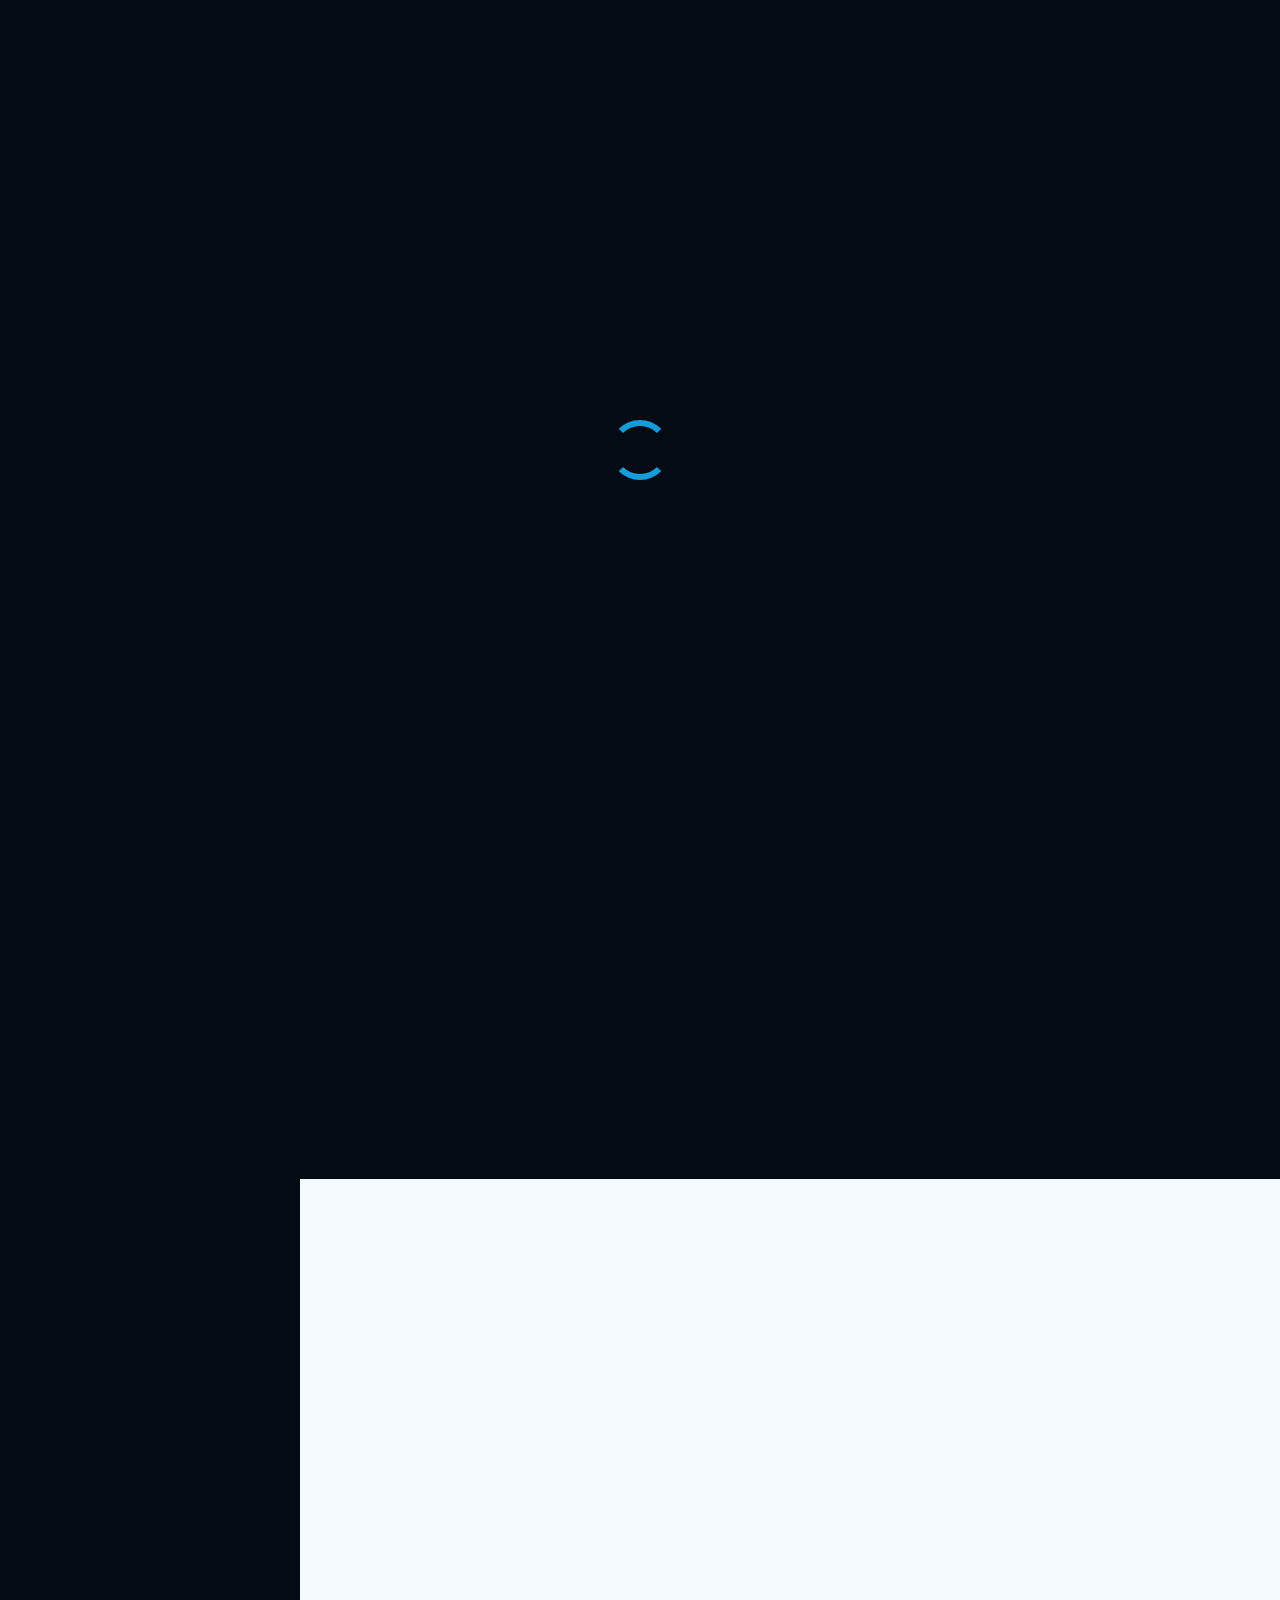
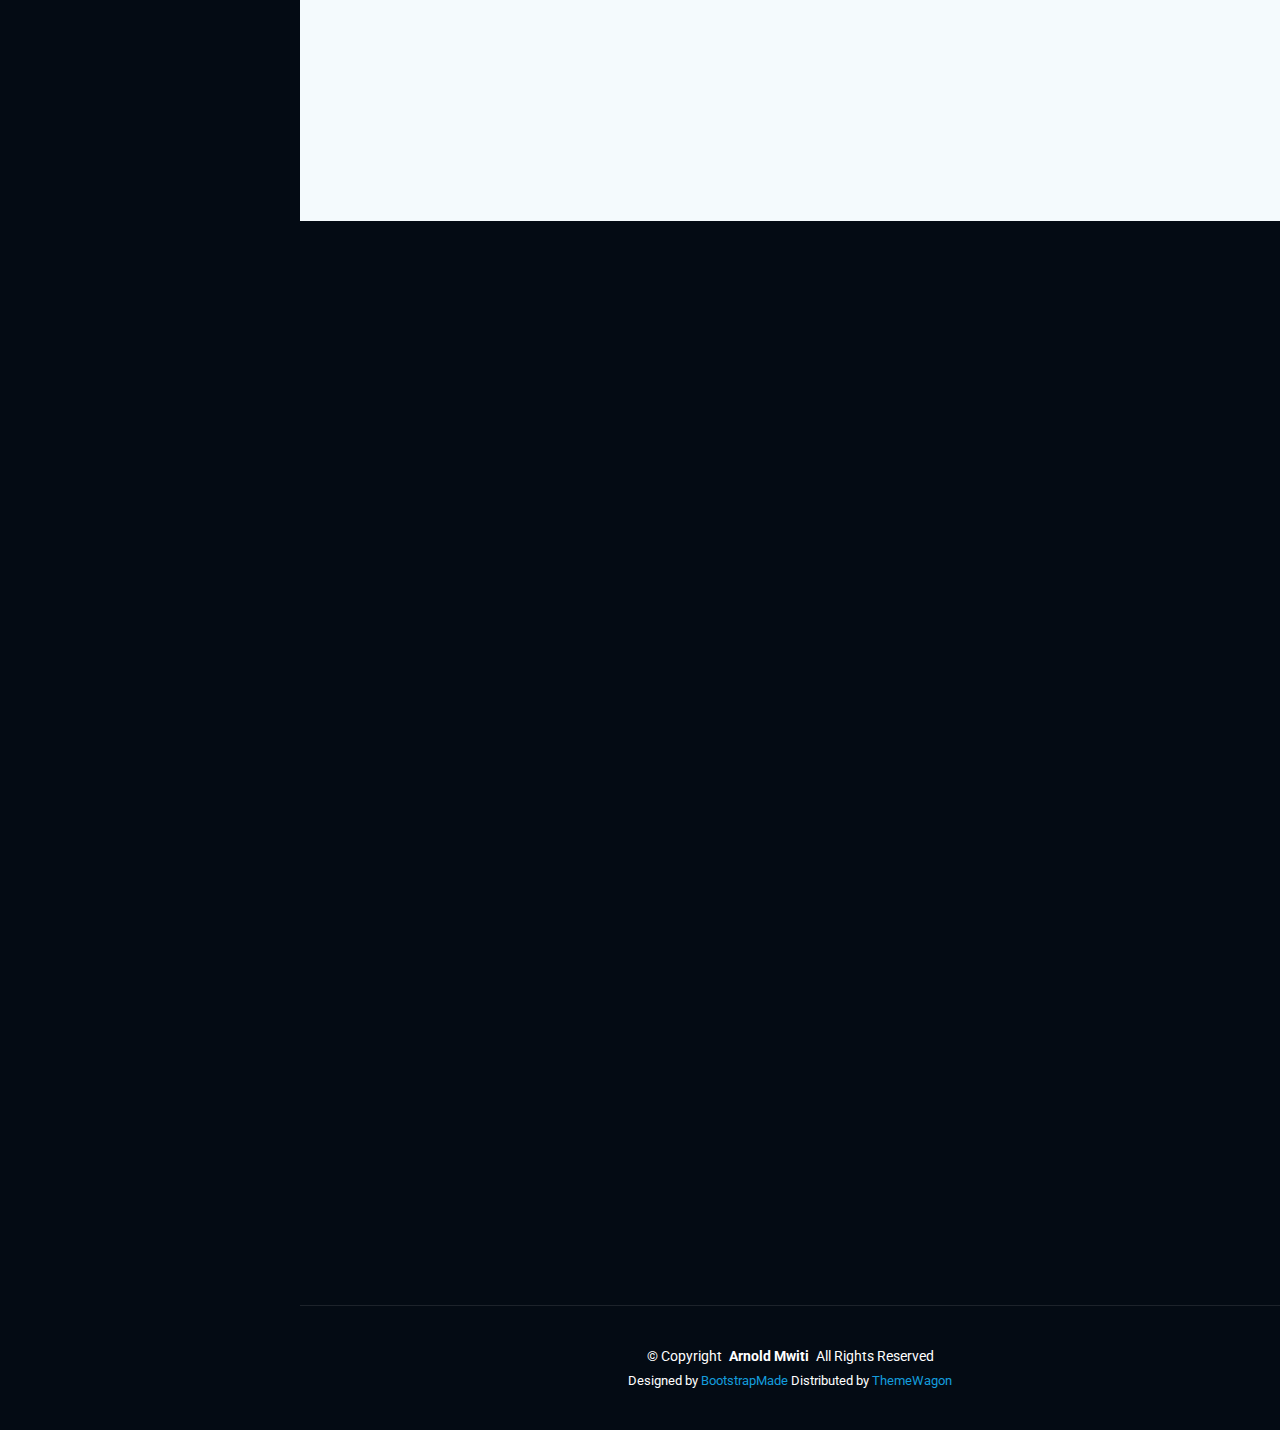
==== iPortfolio-1.0.0/index.html @ caf53bd7 "u" ====
<!DOCTYPE html>
<html lang="en">

<head>
  <meta charset="utf-8">
  <meta content="width=device-width, initial-scale=1.0" name="viewport">
  <title>My Portfolio</title>
  <meta content="" name="description">
  <meta content="" name="keywords">

  <!-- Favicons -->
  <link href="assets/img/favicon.png" rel="icon">
  <link href="assets/img/apple-touch-icon.png" rel="apple-touch-icon">

  <!-- Fonts -->
  <link href="https://fonts.googleapis.com" rel="preconnect">
  <link href="https://fonts.gstatic.com" rel="preconnect" crossorigin>
  <link href="https://fonts.googleapis.com/css2?family=Roboto:ital,wght@0,100;0,300;0,400;0,500;0,700;0,900;1,100;1,300;1,400;1,500;1,700;1,900&family=Poppins:ital,wght@0,100;0,200;0,300;0,400;0,500;0,600;0,700;0,800;0,900;1,100;1,200;1,300;1,400;1,500;1,600;1,700;1,800;1,900&family=Raleway:ital,wght@0,100;0,200;0,300;0,400;0,500;0,600;0,700;0,800;0,900;1,100;1,200;1,300;1,400;1,500;1,600;1,700;1,800;1,900&display=swap" rel="stylesheet">

  <!-- Vendor CSS Files -->
  <link href="assets/vendor/bootstrap/css/bootstrap.min.css" rel="stylesheet">
  <link href="assets/vendor/bootstrap-icons/bootstrap-icons.css" rel="stylesheet">
  <link href="assets/vendor/aos/aos.css" rel="stylesheet">
  <link href="assets/vendor/glightbox/css/glightbox.min.css" rel="stylesheet">
  <link href="assets/vendor/swiper/swiper-bundle.min.css" rel="stylesheet">

  <!-- Main CSS File -->
  <link href="assets/css/main.css" rel="stylesheet">

  <!-- =======================================================
  * Template Name: iPortfolio
  * Template URL: https://bootstrapmade.com/iportfolio-bootstrap-portfolio-websites-template/
  * Updated: Jun 29 2024 with Bootstrap v5.3.3
  * Author: BootstrapMade.com
  * License: https://bootstrapmade.com/license/
  ======================================================== -->
</head>

<body class="index-page dark-background text-light">

  <header id="header" class="header dark-background d-flex flex-column sticky-top">
    <div class="container d-flex align-items-center justify-content-between">
      <a href="index.html" class="logo d-flex align-items-center">
        <h1 class="sitename">Arnold Mwiti</h1>
      </a>
      <nav id="navmenu" class="navmenu">
        <ul>
          <li><a href="index.html" class="active"><i class="bi bi-house navicon"></i>Home</a></li>
          <li><a href="About.html"><i class="bi bi-person navicon"></i> About</a></li>
          <li><a href="resume.html"><i class="bi bi-file-earmark-text navicon"></i> Resume</a></li>
          <li><a href="services.html"><i class="bi bi-hdd-stack navicon"></i> Services</a></li>
          <li><a href="#contact"><i class="bi bi-envelope navicon"></i> Contact</a></li>
        </ul>
      </nav>
      <a href="resume.html" class="btn btn-primary">Download Resume</a>
    </div>
  </header>
  <main class="main">

    <!-- Hero Section -->
    <section id="hero" class="hero section dark-background">

      <img src="assets/img/my-profile-img.jpg
      " alt="" data-aos="fade-in" class="">

      <div class="container" data-aos="fade-up" data-aos-delay="100">
        <h2>Arnold Mwiti</h2>
        <p>I'm a <span class="typed" data-typed-items="Designer, Developer, Freelancer, Loverboy">Designer</span>
          <span class="typed-cursor typed-cursor--blink" aria-hidden="true"></span>
          <span class="typed-cursor typed-cursor--blink" aria-hidden="true"></span>
        </p>
      </div>

    </section><!-- /Hero Section -->

    

    <!-- Stats Section -->
    <section id="stats" class="stats section">

      <div class="container" data-aos="fade-up" data-aos-delay="100">

        <div class="row gy-4">

          <div class="col-lg-3 col-md-6">
            <div class="stats-item">
              <i class="bi bi-emoji-smile"></i>
              <span data-purecounter-start="0" data-purecounter-end="232" data-purecounter-duration="1" class="purecounter"></span>
              <p><strong>Happy Clients</strong> <span>consequuntur quae</span></p>
            </div>
          </div><!-- End Stats Item -->

          <div class="col-lg-3 col-md-6">
            <div class="stats-item">
              <i class="bi bi-journal-richtext"></i>
              <span data-purecounter-start="0" data-purecounter-end="521" data-purecounter-duration="1" class="purecounter"></span>
              <p><strong>Projects</strong> <span>adipisci atque cum quia aut</span></p>
            </div>
          </div><!-- End Stats Item -->

          <div class="col-lg-3 col-md-6">
            <div class="stats-item">
              <i class="bi bi-headset"></i>
              <span data-purecounter-start="0" data-purecounter-end="1453" data-purecounter-duration="1" class="purecounter"></span>
              <p><strong>Hours Of Support</strong> <span>aut commodi quaerat</span></p>
            </div>
          </div><!-- End Stats Item -->

          <div class="col-lg-3 col-md-6">
            <div class="stats-item">
              <i class="bi bi-people"></i>
              <span data-purecounter-start="0" data-purecounter-end="32" data-purecounter-duration="1" class="purecounter"></span>
              <p><strong>Hard Workers</strong> <span>rerum asperiores dolor</span></p>
            </div>
          </div><!-- End Stats Item -->

        </div>

      </div>

    </section><!-- /Stats Section -->
    <!-- Testimonials Section -->
    <section id="testimonials" class="testimonials section light-background text-dark">

      <!-- Section Title -->
      <div class="container section-title" data-aos="fade-up">
        <h2 class="text-dark">Testimonials</h2>
        <p>Necessitatibus eius consequatur ex aliquid fuga eum quidem sint consectetur velit</p>
      </div><!-- End Section Title -->

      <div class="container" data-aos="fade-up" data-aos-delay="100">

        <div class="swiper init-swiper">
          <script type="application/json" class="swiper-config">
            {
              "loop": true,
              "speed": 600,
              "autoplay": {
                "delay": 5000
              },
              "slidesPerView": "auto",
              "pagination": {
                "el": ".swiper-pagination",
                "type": "bullets",
                "clickable": true
              },
              "breakpoints": {
                "320": {
                  "slidesPerView": 1,
                  "spaceBetween": 40
                },
                "1200": {
                  "slidesPerView": 3,
                  "spaceBetween": 1
                }
              }
            }
          </script>
          <div class="swiper-wrapper">

            <div class="swiper-slide">
              <div class="testimonial-item">
                <p>
                  <i class="bi bi-quote quote-icon-left"></i>
                  <span class="text-dark">Proin iaculis purus consequat sem cure digni ssim donec porttitora entum suscipit rhoncus. Accusantium quam, ultricies eget id, aliquam eget nibh et. Maecen aliquam, risus at semper.</span>
                  <i class="bi bi-quote quote-icon-right"></i>
                </p>
                <img src="assets/img/testimonials/testimonials-1.jpg" class="testimonial-img" alt="">
                <h3>Saul Goodman</h3>
                <h4>Ceo &amp; Founder</h4>
              </div>
            </div><!-- End testimonial item -->

            <div class="swiper-slide">
              <div class="testimonial-item">
                <p>
                  <i class="bi bi-quote quote-icon-left"></i>
                  <span>Export tempor illum tamen malis malis eram quae irure esse labore quem cillum quid malis quorum velit fore eram velit sunt aliqua noster fugiat irure amet legam anim culpa.</span>
                  <i class="bi bi-quote quote-icon-right"></i>
                </p>
                <img src="assets/img/testimonials/testimonials-2.jpg" class="testimonial-img" alt="">
                <h3>Sara Wilsson</h3>
                <h4>Designer</h4>
              </div>
            </div><!-- End testimonial item -->

            <div class="swiper-slide">
              <div class="testimonial-item">
                <p>
                  <i class="bi bi-quote quote-icon-left"></i>
                  <span>Enim nisi quem export duis labore cillum quae magna enim sint quorum nulla quem veniam duis minim tempor labore quem eram duis noster aute amet eram fore quis sint minim.</span>
                  <i class="bi bi-quote quote-icon-right"></i>
                </p>
                <img src="assets/img/testimonials/testimonials-3.jpg" class="testimonial-img" alt="">
                <h3>Jena Karlis</h3>
                <h4>Store Owner</h4>
              </div>
            </div><!-- End testimonial item -->

            <div class="swiper-slide">
              <div class="testimonial-item">
                <p>
                  <i class="bi bi-quote quote-icon-left"></i>
                  <span>Fugiat enim eram quae cillum dolore dolor amet nulla culpa multos export minim fugiat dolor enim duis veniam ipsum anim magna sunt elit fore quem dolore labore illum veniam.</span>
                  <i class="bi bi-quote quote-icon-right"></i>
                </p>
                <img src="assets/img/testimonials/testimonials-4.jpg" class="testimonial-img" alt="">
                <h3>Matt Brandon</h3>
                <h4>Freelancer</h4>
              </div>
            </div><!-- End testimonial item -->

            <div class="swiper-slide">
              <div class="testimonial-item">
                <p>
                  <i class="bi bi-quote quote-icon-left"></i>
                  <span>Quis quorum aliqua sint quem legam fore sunt eram irure aliqua veniam tempor noster veniam sunt culpa nulla illum cillum fugiat legam esse veniam culpa fore nisi cillum quid.</span>
                  <i class="bi bi-quote quote-icon-right"></i>
                </p>
                <img src="assets/img/testimonials/testimonials-5.jpg" class="testimonial-img" alt="">
                <h3>John Larson</h3>
                <h4>Entrepreneur</h4>
              </div>
            </div><!-- End testimonial item -->

          </div>
          <div class="swiper-pagination"></div>
        </div>

      </div>

    </section><!-- /Testimonials Section -->

    <!-- Contact Section -->
    <section id="contact" class="contact section">

      <!-- Section Title -->
      <div class="container section-title" data-aos="fade-up">
        <h2>Contact</h2>
      <p>Feel free to contact us for any questions or inquiries or any other agenda</p>
      </div><!-- End Section Title -->

      <div class="container" data-aos="fade-up" data-aos-delay="100">

        <div class="row gy-4">

          <div class="col-lg-5">

            <div class="info-wrap">
              <div class="info-item d-flex" data-aos="fade-up" data-aos-delay="200">
                <i class="bi bi-geo-alt flex-shrink-0"></i>
                <div>
                  <h3>Address</h3>
                  <p>5467 Essence Hotel, Ndenderu, Kiambu County<Kbd>Kenya</Kbd></p>
                </div>
              </div><!-- End Info Item -->

              <div class="info-item d-flex" data-aos="fade-up" data-aos-delay="300">
                <i class="bi bi-telephone flex-shrink-0"></i>
                <div>
                  <h3>Call Us</h3>
                  <p>+254117343760</p>
                </div>
              </div><!-- End Info Item -->

              <div class="info-item d-flex" data-aos="fade-up" data-aos-delay="400">
                <i class="bi bi-envelope flex-shrink-0"></i>
                <div>
                  <h3>Email Us</h3>
                  <p>arnoldswaz.10@gmail.com</p>
                </div>
              </div><!-- End Info Item -->

              <iframe src="https://www.google.com/maps/embed?pb=!1m18!1m12!1m3!1d498.6194731147928!2d36.73972320254836!3d-1.191399366505799!2m3!1f0!2f0!3f0!3m2!1i1024!2i768!4f13.1!3m3!1m2!1s0x182f235c4962ad95%3A0x1c44b3f46112d46c!2sEssence%20Hotel!5e0!3m2!1ssw!2ske!4v1738244042966!5m2!1ssw!2ske" width="600" height="450" style="border:0;" allowfullscreen="" loading="lazy" referrerpolicy="no-referrer-when-downgrade"></iframe>
            </div>
          </div>

          <div class="col-lg-7">
            <form action="forms/contact.php" method="post" class="php-email-form" data-aos="fade-up" data-aos-delay="200">
              <div class="row gy-4">

                <div class="col-md-6">
                  <label for="name-field" class="pb-2">Your Name</label>
                  <input type="text" name="name" id="name-field" class="form-control" required="">
                </div>

                <div class="col-md-6">
                  <label for="email-field" class="pb-2">Your Email</label>
                  <input type="email" class="form-control" name="email" id="email-field" required="">
                </div>

                <div class="col-md-12">
                  <label for="subject-field" class="pb-2">Subject</label>
                  <input type="text" class="form-control" name="subject" id="subject-field" required="">
                </div>

                <div class="col-md-12">
                  <label for="message-field" class="pb-2">Message</label>
                  <textarea class="form-control" name="message" rows="10" id="message-field" required=""></textarea>
                </div>

                <div class="col-md-12 text-center">
                  <div class="loading">Loading</div>
                  <div class="error-message"></div>
                  <div class="sent-message">Your message has been sent. Thank you!</div>

                  <button type="submit">Send Message</button>
                </div>

              </div>
            </form>
          </div><!-- End Contact Form -->

        </div>

      </div>

    </section><!-- /Contact Section -->

  </main>

  <footer id="footer" class="footer position-relative dark-background">

    <div class="container">
      <div class="copyright text-center ">
        <p>© <span>Copyright</span> <strong class="px-1 sitename">Arnold Mwiti</strong> <span>All Rights Reserved</span></p>
      </div>
      <div class="credits">
        <!-- All the links in the footer should remain intact. -->
        <!-- You can delete the links only if you've purchased the pro version. -->
        <!-- Licensing information: https://bootstrapmade.com/license/ -->
        <!-- Purchase the pro version with working PHP/AJAX contact form: [buy-url] -->
        Designed by <a href="https://bootstrapmade.com/">BootstrapMade</a> Distributed by <a href="https://themewagon.com">ThemeWagon</a>
      </div>
    </div>

  </footer>

  <!-- Scroll Top -->
  <a href="#" id="scroll-top" class="scroll-top d-flex align-items-center justify-content-center"><i class="bi bi-arrow-up-short"></i></a>

  <!-- Preloader -->
  <div id="preloader"></div>

  <!-- Vendor JS Files -->
  <script src="assets/vendor/bootstrap/js/bootstrap.bundle.min.js"></script>
  <script src="assets/vendor/php-email-form/validate.js"></script>
  <script src="assets/vendor/aos/aos.js"></script>
  <script src="assets/vendor/typed.js/typed.umd.js"></script>
  <script src="assets/vendor/purecounter/purecounter_vanilla.js"></script>
  <script src="assets/vendor/waypoints/noframework.waypoints.js"></script>
  <script src="assets/vendor/glightbox/js/glightbox.min.js"></script>
  <script src="assets/vendor/imagesloaded/imagesloaded.pkgd.min.js"></script>
  <script src="assets/vendor/isotope-layout/isotope.pkgd.min.js"></script>
  <script src="assets/vendor/swiper/swiper-bundle.min.js"></script>

  <!-- Main JS File -->
  <script src="assets/js/main.js"></script>

</body>

</html>
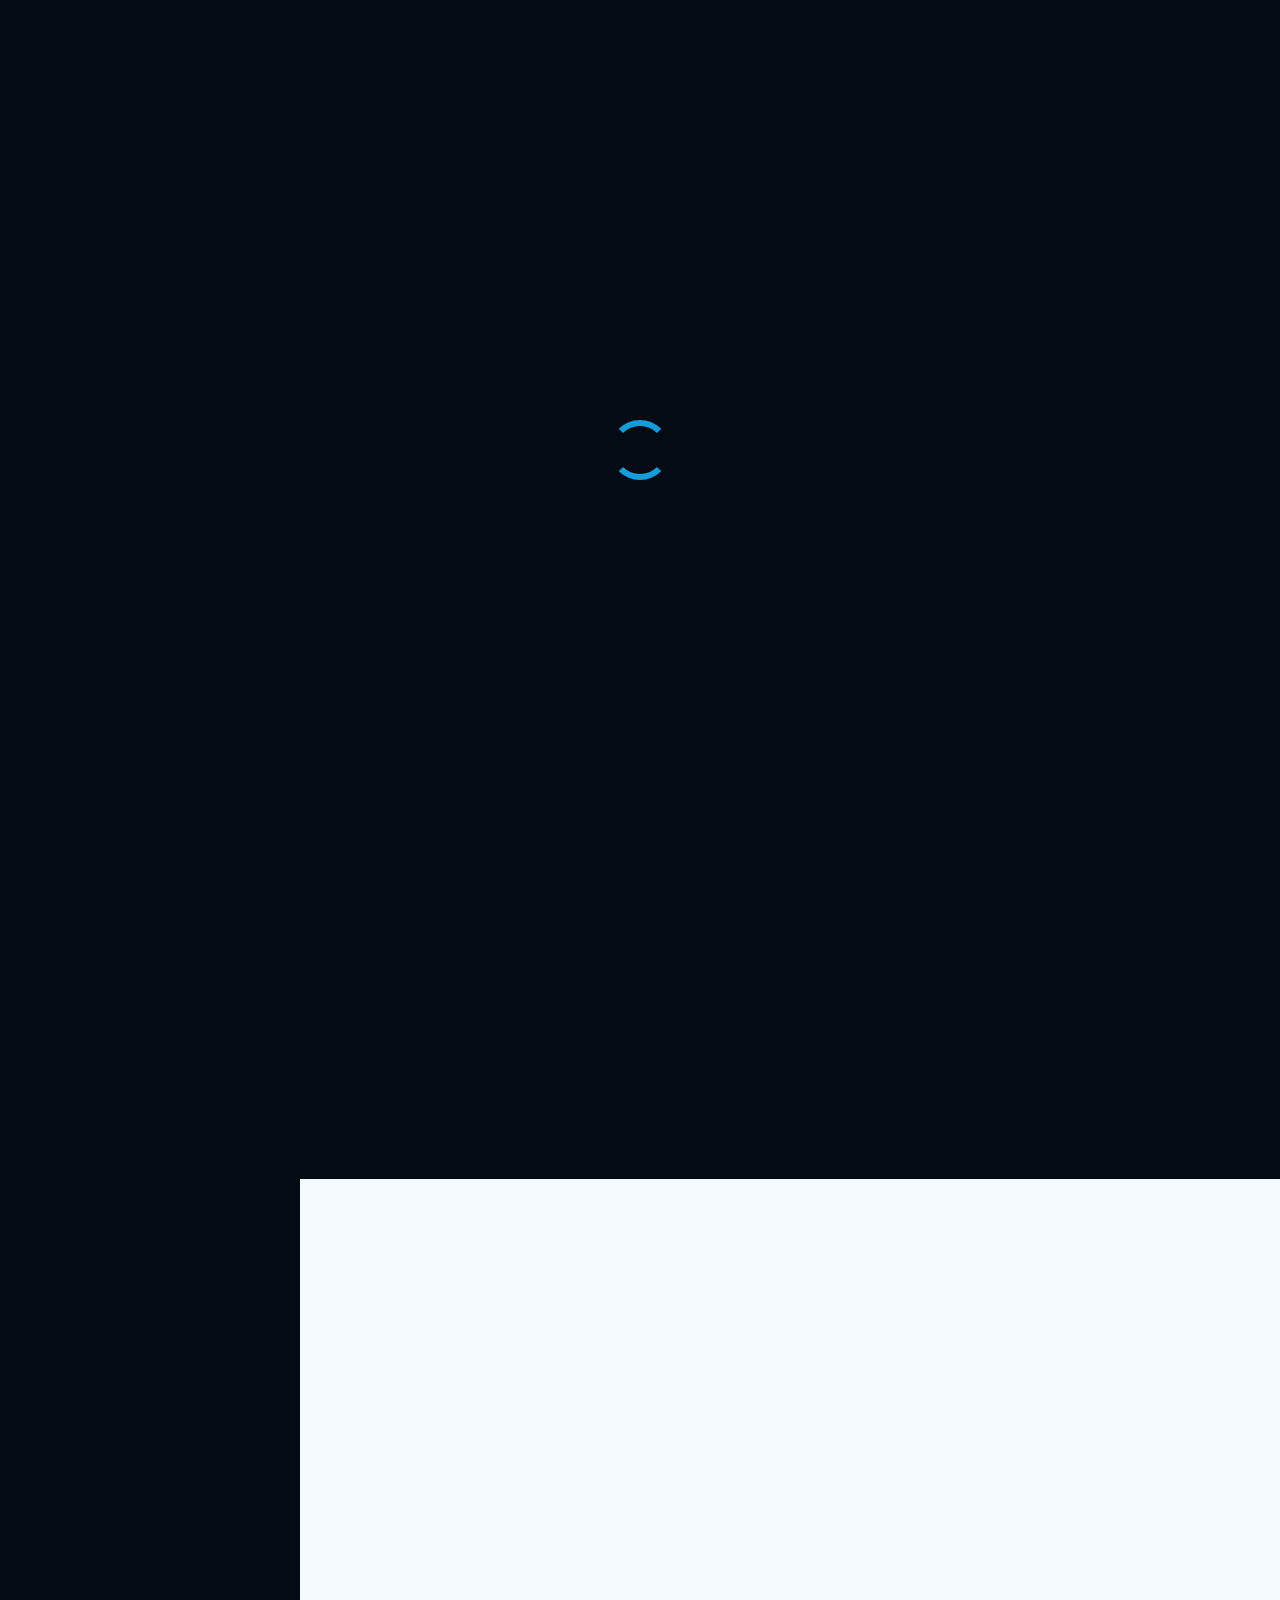
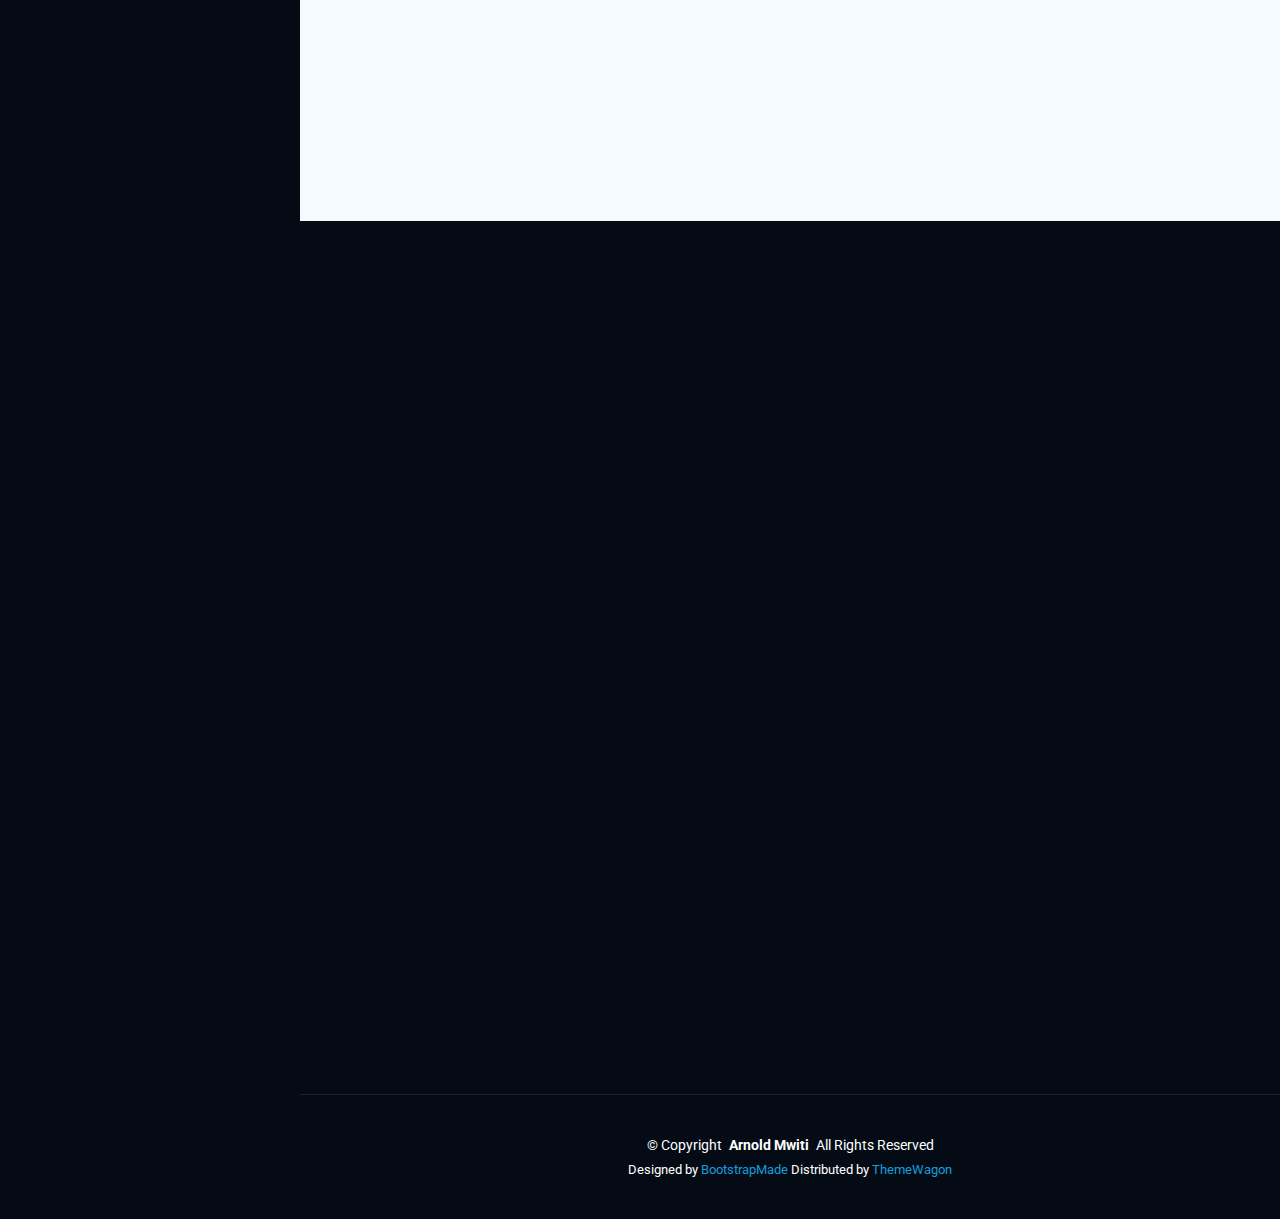
==== commit c862f300: "ho" ====
--- a/iPortfolio-1.0.0/index.html
+++ b/iPortfolio-1.0.0/index.html
@@ -271,7 +271,7 @@
                 </div>
               </div><!-- End Info Item -->
 
-              <iframe src="https://www.google.com/maps/embed?pb=!1m18!1m12!1m3!1d498.6194731147928!2d36.73972320254836!3d-1.191399366505799!2m3!1f0!2f0!3f0!3m2!1i1024!2i768!4f13.1!3m3!1m2!1s0x182f235c4962ad95%3A0x1c44b3f46112d46c!2sEssence%20Hotel!5e0!3m2!1ssw!2ske!4v1738244042966!5m2!1ssw!2ske" width="600" height="450" style="border:0;" allowfullscreen="" loading="lazy" referrerpolicy="no-referrer-when-downgrade"></iframe>
+              
             </div>
           </div>
 
